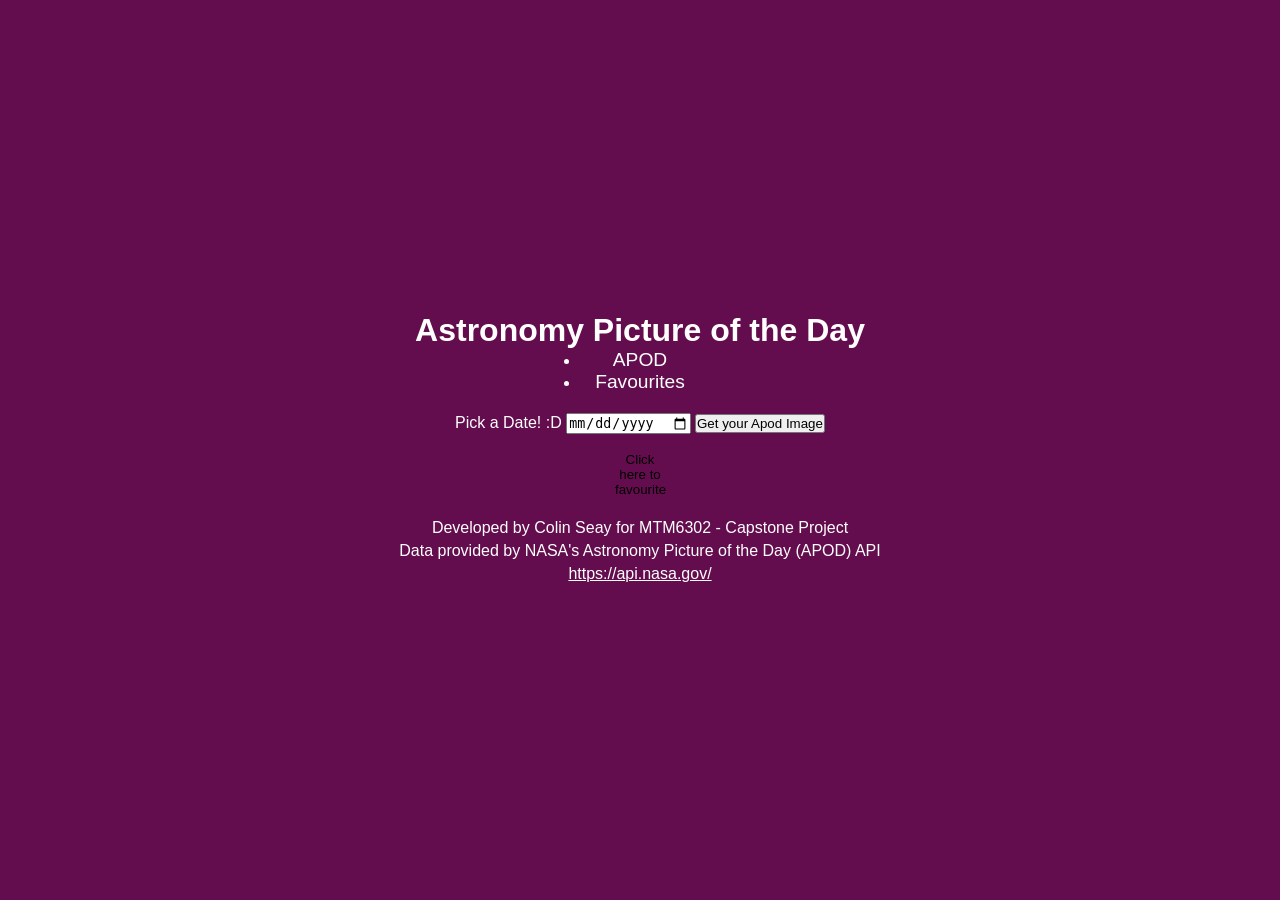
==== index.html @ 855e860e "adding minor html syntax updates for clarity" ====
<!DOCTYPE html>
<html lang="en">
<head>
    <meta charset="UTF-8">
    <meta name="viewport" content="width=device-width, initial-scale=1.0">
    <title>Astronomy Picture of the Day</title>
    <!-- Requirement 1: The prototype should have at least one HTML (index.html) and one CSS (style.css) file. Optionally, one JavaScript (script.js) file may be added to the project.   -->
     <link rel="stylesheet" href="style.css">
</head>
<body>
    <h1>Astronomy Picture of the Day</h1>
   <nav>
        <ul>
            <li><a href="index.html">APOD</a></li>
            <li><a href="favourites.html">Favourites</a></li>
        </ul>
    </nav>

    <!-- this is the date picker -->
    <form id="apod-form">
        <label for="date-picker">Pick a Date! :D</label>
        <input type="date" id="date-picker" name="date" required>
        <button type="submit">Get your Apod Image</button>
    </form>
    <!-- this is the apod image -->
    <div id="apod-container">
        <img id="apod-Image" src="" alt="Astronomy Picture of the Day">
    </div>
    <!-- this is the apod information -->
    <h2 id="apod-title"></h2>
    <p id="apod-explanation"></p>
    <p id="apod-credit"></p>
    <button id = "favourite-button">Click here to favourite</button>
   
    
    <script src="script.js"></script>

    <footer>
        <p>Developed by Colin Seay for MTM6302 - Capstone Project</p>
        <p>Data provided by NASA's Astronomy Picture of the Day (APOD) API</p>
        <p><a href="https://api.nasa.gov/">https://api.nasa.gov/</a></p>
    </footer>
</body>
---- style.css ----
/* css reset */
* {
  margin: 0;
  padding: 0;
  box-sizing: border-box;
}

body {
  font-family: Arial, sans-serif;
  background-color: #640d4e;
  background-image: url(/mtm6302-capstone-seay0006/images/N6946N6939pisabarro1024.jpg);
  color: rgb(255, 254, 254);
  display: flex;
  justify-content: center;
  align-items: center;
  flex-direction: column;
  min-height: 100vh;
  padding: 1rem;
  text-align: center;

    h1{
      color: white;
    }
    

}
nav {
  display: flex;
  justify-content: center;
  gap: 20px;
  margin-bottom: 20px;
}
nav a {
  text-decoration: none;
  font-size: 1.2rem;
  color: white;
  padding: 10px 15px;
  border-radius: 5px;
  transition: background-color 0.3s ease;
}
a:link {
  color: white;
}

/* visited link */
a:visited {
  color: white;
}

/* mouse over link */
a:hover {
  color: rgb(199, 100, 149);
}

/* selected link */
a:active {
  color: white;
}

#apod-container {
  /* this is trying to cap the container width so that the images stop going off screen */
    width: 100%;
    margin: 0 auto;
    display: none;
  }
#apod title {
    font-size: 1.4rem;
    margin-top: 1rem;
    font-weight: bold;
  }
  /* THIS IS THE APOD IMAGE SPOT - DONT LOSE */
  #apod-image {
    display: block;
    /* this is aiming to stop it going off screen */
    max-width: 650px;
    width: 100%;
    height: auto;
    margin: 1rem auto;
    border: 1px solid #ccc;

    
  }
  #favourite-button {
    margin-top: 15px;
    margin-bottom: 15px;
    background-image: url('/mtm6302-capstone-seay0006/images/favourites-icon.png'); /* Replace with your image path */
    background-size: cover; /* Adjust as needed */
    background-repeat: no-repeat;
    background-color: transparent;
    background-position: center;
    width: 50px; /* Adjust width and height to fit the image */
    height: 50px;
    border: none; /* Remove default button border */
    cursor: pointer;
  }

  #apod-Image:hover {
    transform: scale(1.1);
    transition: transform 0.3s ease;
  }


/* Mobile Queries - All content above is pre updated sizing */
@media screen and (max-width: 769px) {
  #apod-container {
    /* this is setting the max width of the mobile */
    max-width: 650px;
    width: 100%;
    margin: 0 auto;
    
  }
  #apod-Image {
    display: block;
    width: 100%;
    max-width: 650px;
    height: auto;
    margin: 1rem auto;
    border: 1px solid #ccc;
  }
  #apod-image:hover {
    transform: scale(1.5);
  }
}
/* Tablet Queries */
@media screen and (min-width: 769px) and (max-width: 1024px) {
  #apod-conatiner {
    /* setting the tablet sized max width */
    max-width: 700px;

  }
  #apod-image{
    /* this should allow a larger image then by default */
    max-width: 700px;
    

  }
  
}
/* Desktop Queries */
@media screen and (min-width: 1025px) {
  #apod-container {
    max-width: 1200px;
  }
  #apod-Image {
    max-width: 1200px;
  }
  #apod-image:hover {
    transform: scale(1.5);
  }
  
}

.footer {
  position: fixed;
  bottom: 0;
  top: auto; /* Ensures it stays at the bottom */
  left: 0; /* Ensures it starts from the left edge */
  width: 100%; /* Makes it span the full width */
  background-color: #333; /* Example styling */
  color: white; /* Example styling */
  text-align: center; /* Example styling */
  padding: 10px 0; /* Example styling */
  z-index: 1000; /* Ensures it stays above other content */
}
footer p {
  margin: 5px 0; /* Space between paragraphs */
}
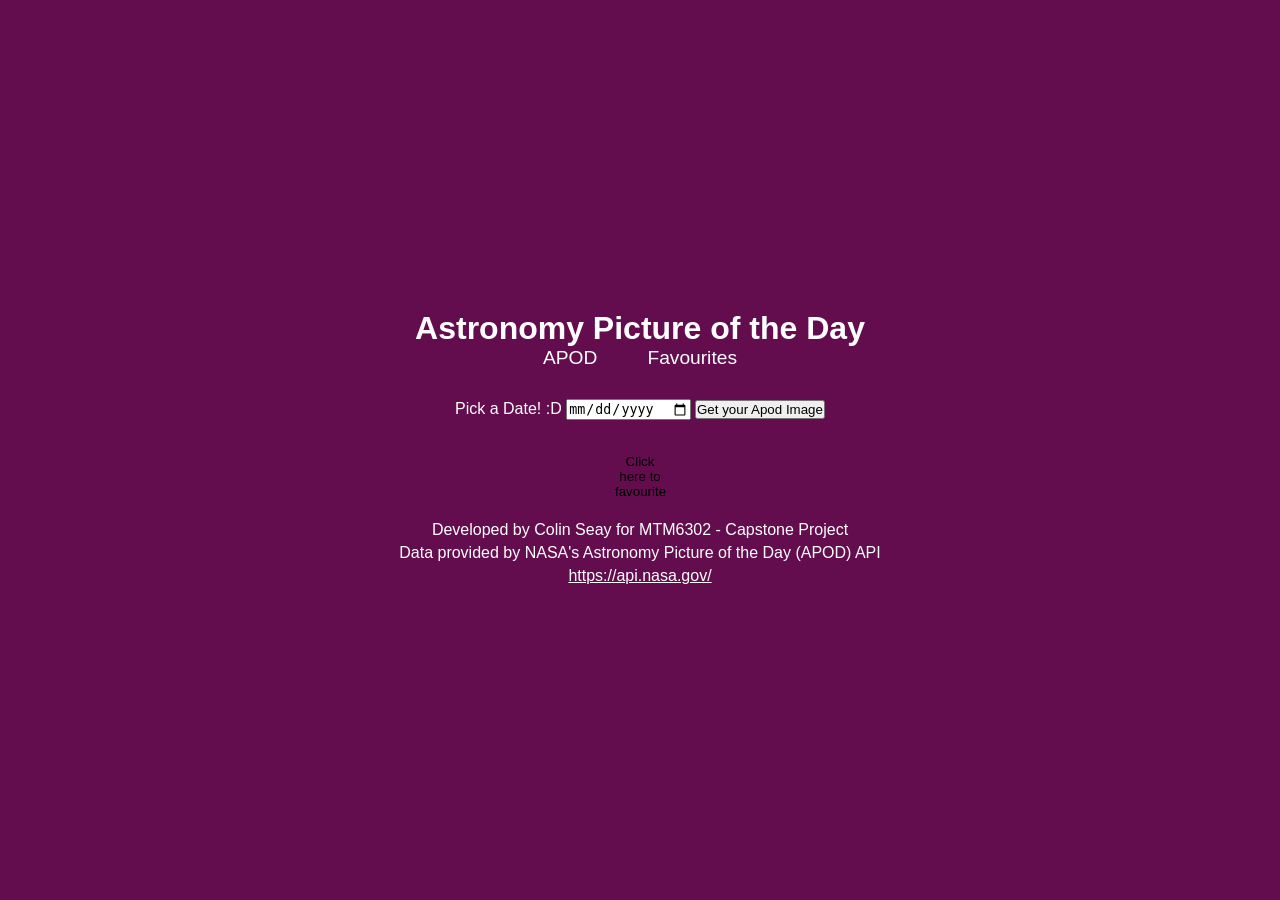
==== commit bd274c1f: "addign linkrel for favourites to index.html and adding new nav links" ====
--- a/index.html
+++ b/index.html
@@ -4,18 +4,18 @@
     <meta charset="UTF-8">
     <meta name="viewport" content="width=device-width, initial-scale=1.0">
     <title>Astronomy Picture of the Day</title>
-    <!-- Requirement 1: The prototype should have at least one HTML (index.html) and one CSS (style.css) file. Optionally, one JavaScript (script.js) file may be added to the project.   -->
      <link rel="stylesheet" href="style.css">
+     <link rel="stylesheet" href="favourites.css">
 </head>
 <body>
     <h1>Astronomy Picture of the Day</h1>
    <nav>
         <ul>
-            <li><a href="index.html">APOD</a></li>
-            <li><a href="favourites.html">Favourites</a></li>
+            <li><a href="#" id="link-apod">APOD</a></li>
+            <li><a href="#" id="link-favourites">Favourites</a></li>
         </ul>
     </nav>
-
+    
     <!-- this is the date picker -->
     <form id="apod-form">
         <label for="date-picker">Pick a Date! :D</label>
--- a/style.css
+++ b/style.css
@@ -63,7 +63,7 @@
     margin: 0 auto;
     display: none;
   }
-#apod title {
+#apod-title {
     font-size: 1.4rem;
     margin-top: 1rem;
     font-weight: bold;
--- a/favourites.css
+++ b/favourites.css
@@ -0,0 +1,111 @@
+body {
+    color: white;
+    background-image: url(/mtm6302-capstone-seay0006/images/N6946N6939pisabarro1024.jpg);
+    background-attachment: fixed;
+    background-position: center;
+    background-size: cover;
+    display: flex;
+    flex-direction: column;
+    align-items: center;
+    min-height: 100vh;
+    margin: 0;
+    padding: 20px;
+}
+a:link {
+  color: white;
+  
+}
+h1 {
+    text-align: center;
+    
+}
+ul {
+  list-style: none; /* Remove default bullets */
+}
+/* visited link */
+a:visited {
+  color: white;
+}
+
+/* mouse over link */
+a:hover {
+  color: rgb(199, 100, 149);
+}
+
+/* selected link */
+a:active {
+  color: white;
+}
+
+#favourites-list {
+    display: grid;
+    grid-template-columns: repeat(auto-fit, minmax(250px, 1fr));
+    gap: 20px;
+    width: 100%;
+    max-width: 1200px;
+    margin: 20px;
+    padding: 20px;
+    text-decoration: none;
+}
+.favourite-item:hover {
+    transform: translateY(-5px);
+    border-color: rgb(199, 100, 149);
+}
+.favourite-item {
+    background-color: rgba(100, 13, 78, 0.6);
+    border: 2px solid rgba(255, 255, 255, 0.2);;
+    padding: 15px;
+    border-radius: 10px;
+    text-align: center;
+    transition: transform 0.3s;
+}
+.favourite-item img {
+  width: 100%;
+  max-width: 500px;
+  height: auto;
+  border-radius: 5px;
+  margin: 10px auto;
+  display: block;
+  border: 1px solid #ccc;
+}
+nav {
+    display: flex;
+    justify-content: center;
+    margin-bottom: 30px;
+}
+.favourite-item h3, .favourite-item p {
+    color: white;
+    margin: 10px 0;
+}
+nav ul {
+    list-style: none;
+    display: flex;
+    gap: 20px;
+    padding: 0;
+    margin: 0;
+}
+
+nav li {
+    display: inline-block;
+}
+
+/* when you hover the remove button */
+.favourite-item button:hover, 
+.remove-btn:hover {
+  background-color: #ca2020;
+  color: black;
+}
+
+#favourites-list p {
+  grid-column: 1 / -1;
+  font-size: 1.2rem;
+  color: white;
+  padding: 40px;
+}
+/* media query for mobile */
+@media screen and (max-width: 769px) {
+  #favourites-list {
+    grid-template-columns: 1fr;
+    padding: 10px;
+  }
+}
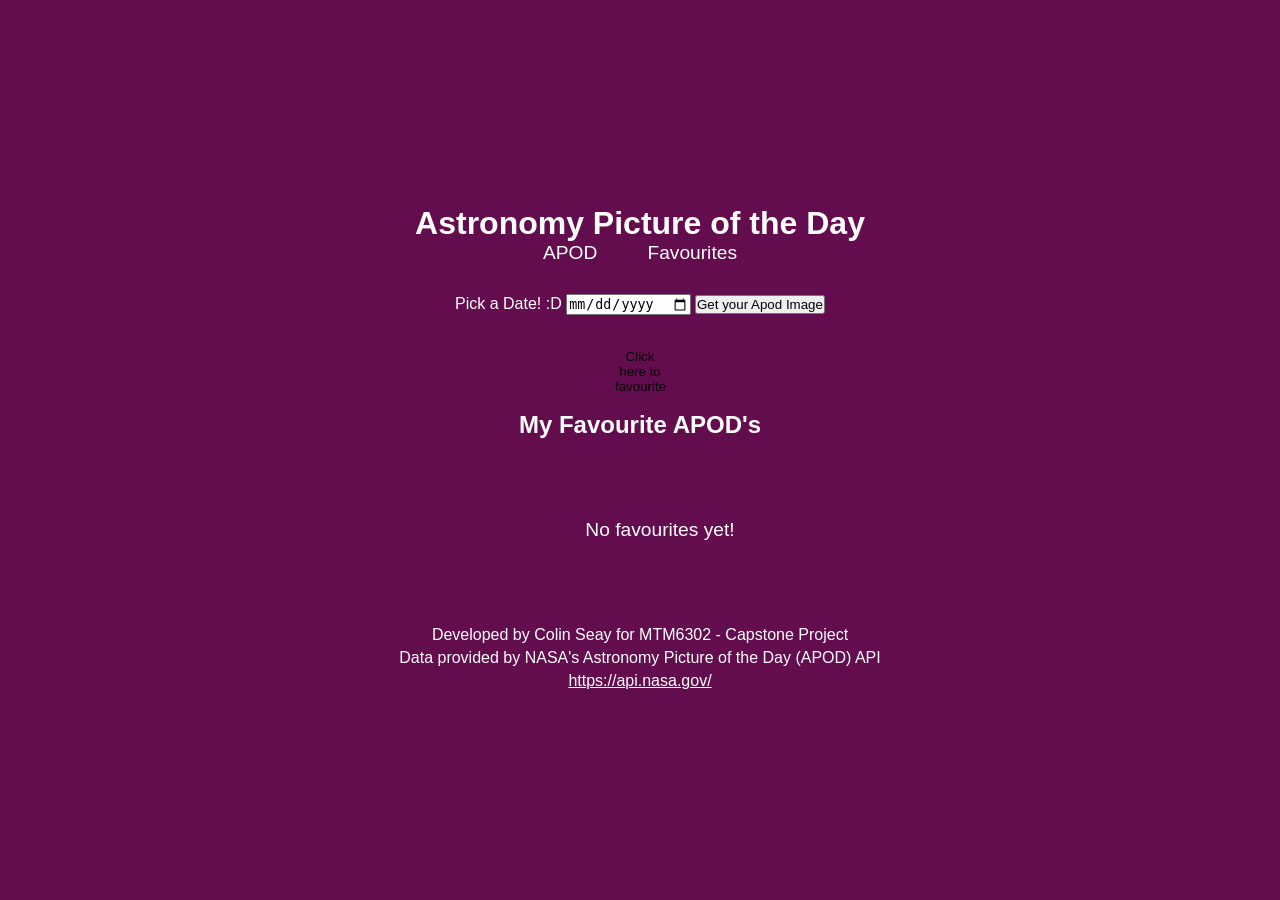
==== commit 91dfd20e: "updating readme, adding sections to index.html" ====
--- a/index.html
+++ b/index.html
@@ -15,15 +15,17 @@
             <li><a href="#" id="link-favourites">Favourites</a></li>
         </ul>
     </nav>
-    
+
+    <!-- APOD SECTION BELOW -->
+     <section id="apod-section">
+        <form id="apod-form">
     <!-- this is the date picker -->
-    <form id="apod-form">
         <label for="date-picker">Pick a Date! :D</label>
         <input type="date" id="date-picker" name="date" required>
         <button type="submit">Get your Apod Image</button>
     </form>
     <!-- this is the apod image -->
-    <div id="apod-container">
+     <div id="apod-container">
         <img id="apod-Image" src="" alt="Astronomy Picture of the Day">
     </div>
     <!-- this is the apod information -->
@@ -31,14 +33,24 @@
     <p id="apod-explanation"></p>
     <p id="apod-credit"></p>
     <button id = "favourite-button">Click here to favourite</button>
-   
-    
-    <script src="script.js"></script>
+     </section>
+
+     <!-- FAVOURITES SECTION BELOW -->
+      <section id="favourites-section">
+        <h1>My Favourite APOD's</h1>
+        <div id="favourites-list">
+            <!-- this is where the favourites will be shown -->
+        </div>
+      </section>
+
+  
 
     <footer>
         <p>Developed by Colin Seay for MTM6302 - Capstone Project</p>
         <p>Data provided by NASA's Astronomy Picture of the Day (APOD) API</p>
         <p><a href="https://api.nasa.gov/">https://api.nasa.gov/</a></p>
     </footer>
+
+      <script src="script.js"></script>
 </body>
 
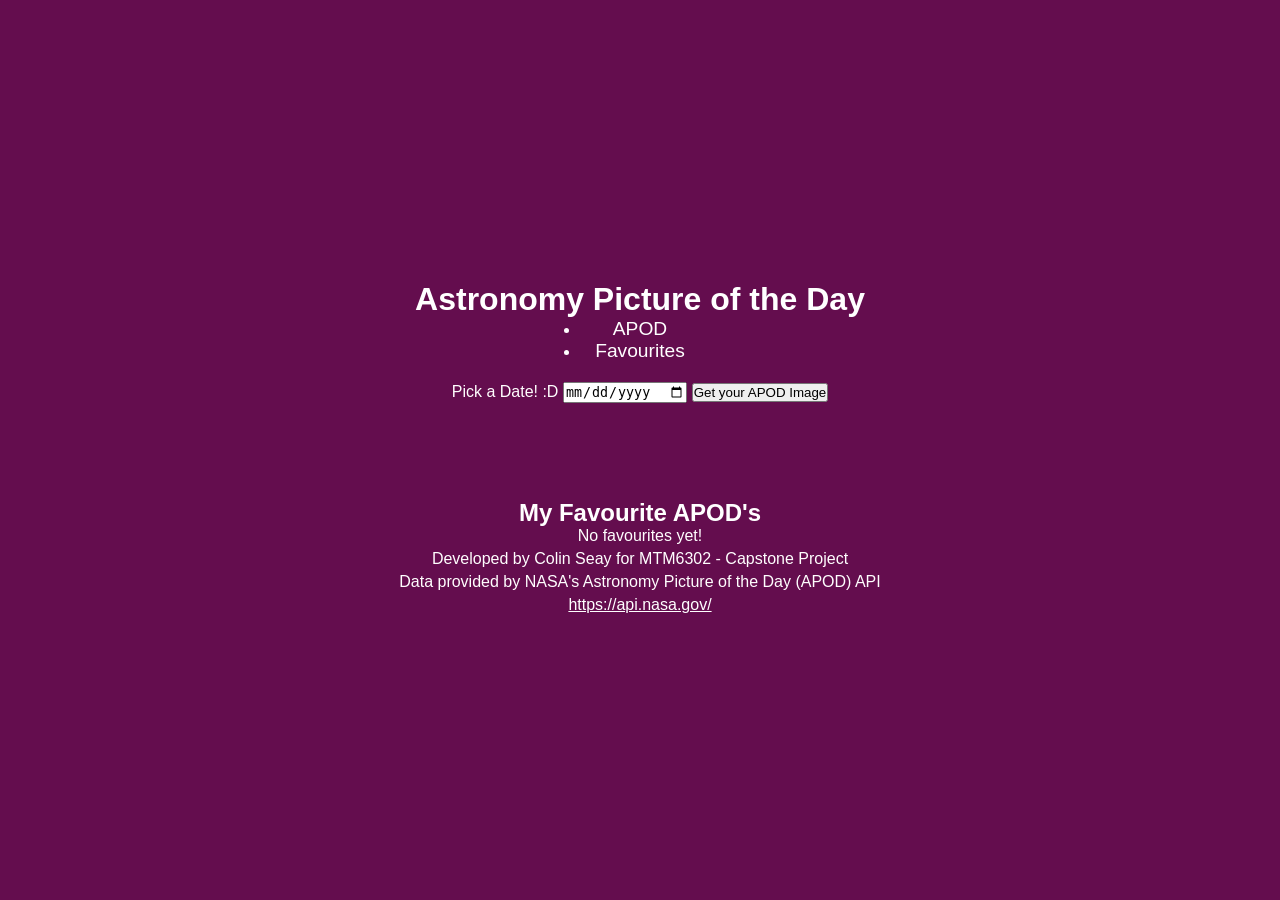
==== commit b9435c2f: "updating part 4 from private vsc file" ====
--- a/index.html
+++ b/index.html
@@ -4,46 +4,43 @@
     <meta charset="UTF-8">
     <meta name="viewport" content="width=device-width, initial-scale=1.0">
     <title>Astronomy Picture of the Day</title>
-     <link rel="stylesheet" href="style.css">
-     <link rel="stylesheet" href="favourites.css">
+    <link rel="stylesheet" href="style.css">
 </head>
 <body>
     <h1>Astronomy Picture of the Day</h1>
-   <nav>
+
+    <nav>
         <ul>
-            <li><a href="#" id="link-apod">APOD</a></li>
+            <li><a href="#" id="link-apod" class="active">APOD</a></li>
             <li><a href="#" id="link-favourites">Favourites</a></li>
         </ul>
     </nav>
 
-    <!-- APOD SECTION BELOW -->
-     <section id="apod-section">
+    <!-- APOD SECTION -->
+    <section id="apod-section">
         <form id="apod-form">
-    <!-- this is the date picker -->
-        <label for="date-picker">Pick a Date! :D</label>
-        <input type="date" id="date-picker" name="date" required>
-        <button type="submit">Get your Apod Image</button>
-    </form>
-    <!-- this is the apod image -->
-     <div id="apod-container">
-        <img id="apod-Image" src="" alt="Astronomy Picture of the Day">
-    </div>
-    <!-- this is the apod information -->
-    <h2 id="apod-title"></h2>
-    <p id="apod-explanation"></p>
-    <p id="apod-credit"></p>
-    <button id = "favourite-button">Click here to favourite</button>
-     </section>
+            <label for="date-picker">Pick a Date! :D</label>
+            <input type="date" id="date-picker" name="date" required>
+            <button type="submit">Get your APOD Image</button>
+        </form>
 
-     <!-- FAVOURITES SECTION BELOW -->
-      <section id="favourites-section">
+        <div id="apod-container">
+            <img id="apod-Image" src="" alt="Astronomy Picture of the Day">
+        </div>
+
+        <h2 id="apod-title"></h2>
+        <p id="apod-explanation"></p>
+        <p id="apod-credit"></p>
+        <button id="favourite-button" title="Add to favourites"></button>
+    </section>
+
+    <!-- FAVOURITES SECTION -->
+    <section id="favourites-section">
         <h1>My Favourite APOD's</h1>
         <div id="favourites-list">
-            <!-- this is where the favourites will be shown -->
+            <!-- Favourites will appear here -->
         </div>
-      </section>
-
-  
+    </section>
 
     <footer>
         <p>Developed by Colin Seay for MTM6302 - Capstone Project</p>
@@ -51,6 +48,6 @@
         <p><a href="https://api.nasa.gov/">https://api.nasa.gov/</a></p>
     </footer>
 
-      <script src="script.js"></script>
+    <script src="script.js"></script>
 </body>
-
+</html>
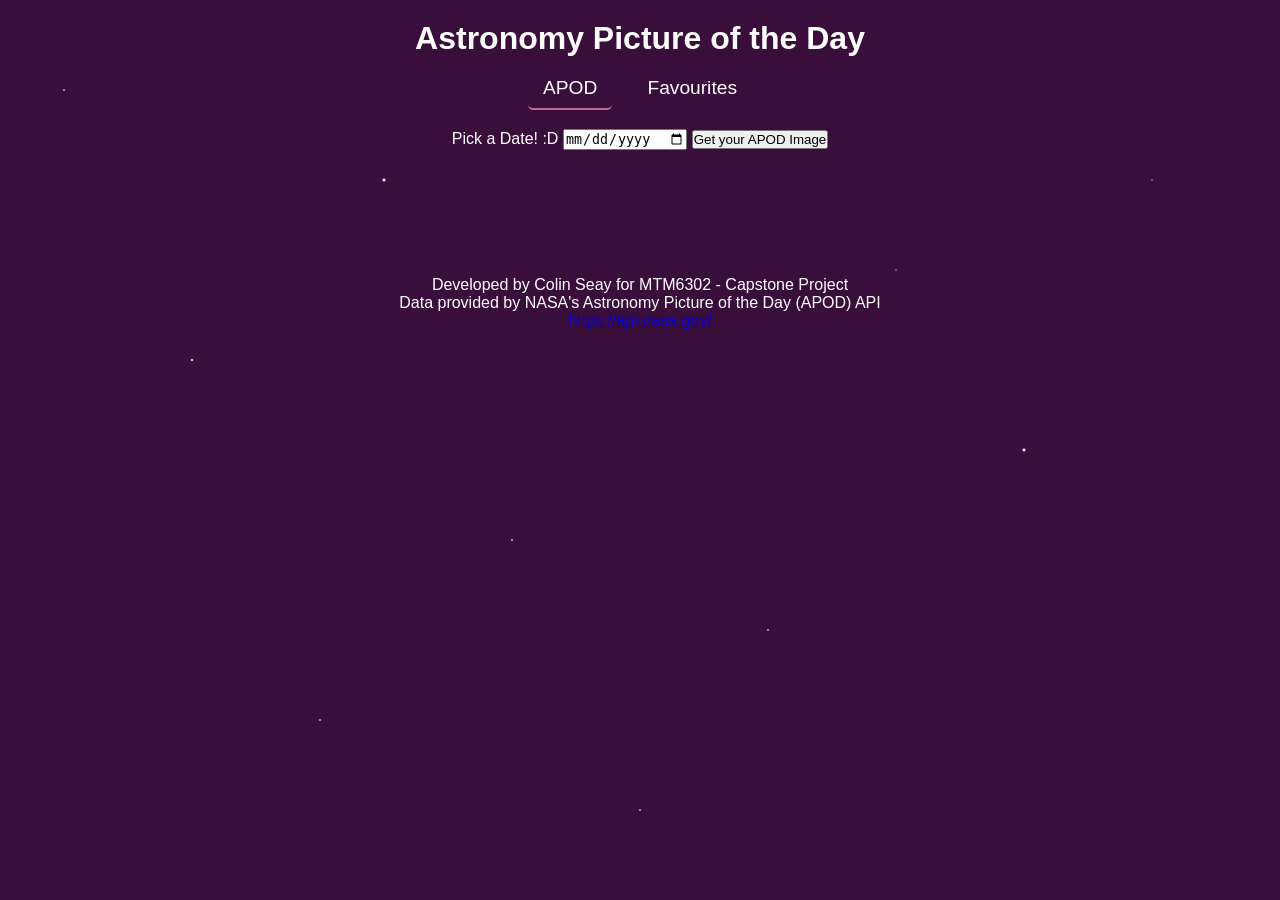
==== commit ed0575c8: "attempting to get the stars to twinkle in the background" ====
--- a/index.html
+++ b/index.html
@@ -5,6 +5,7 @@
     <meta name="viewport" content="width=device-width, initial-scale=1.0">
     <title>Astronomy Picture of the Day</title>
     <link rel="stylesheet" href="style.css">
+    
 </head>
 <body>
     <h1>Astronomy Picture of the Day</h1>
@@ -49,5 +50,6 @@
     </footer>
 
     <script src="script.js"></script>
+    
 </body>
 </html>
--- a/style.css
+++ b/style.css
@@ -1,167 +1,208 @@
-/* css reset */
+/* CSS Reset */
 * {
   margin: 0;
   padding: 0;
   box-sizing: border-box;
 }
 
+/* Body */
 body {
   font-family: Arial, sans-serif;
-  background-color: #640d4e;
-  background-image: url(/mtm6302-capstone-seay0006/images/N6946N6939pisabarro1024.jpg);
-  color: rgb(255, 254, 254);
+  color: #fff;
   display: flex;
-  justify-content: center;
+  flex-direction: column;
   align-items: center;
-  flex-direction: column;
   min-height: 100vh;
-  padding: 1rem;
+  padding: 20px;
   text-align: center;
 
-    h1{
-      color: white;
-    }
-    
-
-}
-nav {
+  /* starry background */
+  background-color: #3a0e3b;
+  background-image:
+    radial-gradient(1px 1px at 5% 10%, #fff, transparent),
+    radial-gradient(1.5px 1.5px at 15% 40%, #fff, transparent),
+    radial-gradient(2px 2px at 30% 20%, #fff, transparent),
+    radial-gradient(1px 1px at 60% 70%, #fff, transparent),
+    radial-gradient(2px 2px at 80% 50%, #fff, transparent),
+    radial-gradient(1px 1px at 50% 90%, #fff, transparent),
+    radial-gradient(1px 1px at 25% 80%, #fff, transparent);
+  background-size: cover;
+  background-repeat: repeat;
+}
+@keyframes twinkle {
+  0%, 100% { opacity: 0.8; }
+  50% { opacity: 0.2; }
+}
+
+body::before {
+  content: "";
+  position: fixed;
+  top: 0; left: 0;
+  width: 100%; height: 100%;
+  background-image:
+    radial-gradient(1px 1px at 5% 10%, #fff, transparent),
+    radial-gradient(1.5px 1.5px at 15% 40%, #fff, transparent),
+    radial-gradient(2px 2px at 30% 20%, #fff, transparent),
+    radial-gradient(1px 1px at 60% 70%, #fff, transparent),
+    radial-gradient(2px 2px at 80% 50%, #fff, transparent),
+    radial-gradient(1px 1px at 50% 90%, #fff, transparent),
+    radial-gradient(1px 1px at 25% 80%, #fff, transparent),
+    radial-gradient(1px 1px at 70% 30%, #fff, transparent),
+    radial-gradient(1.5px 1.5px at 40% 60%, #fff, transparent),
+    radial-gradient(1px 1px at 90% 20%, #fff, transparent);
+  z-index: -1;
+  animation: twinkle 4s infinite ease-in-out;
+}
+
+
+/* Headings */
+h1, h2, h3, p {
+  color: #fff;
+}
+
+h1 {
+  margin-bottom: 20px;
+}
+
+/* Navigation */
+nav ul {
+  list-style: none;
   display: flex;
-  justify-content: center;
   gap: 20px;
-  margin-bottom: 20px;
-}
+  padding: 0;
+  margin-bottom: 30px;
+}
+
+nav li {
+  display: inline-block;
+}
+
 nav a {
   text-decoration: none;
   font-size: 1.2rem;
-  color: white;
+  color: #fff;
   padding: 10px 15px;
   border-radius: 5px;
-  transition: background-color 0.3s ease;
-}
-a:link {
-  color: white;
-}
-
-/* visited link */
-a:visited {
-  color: white;
-}
-
-/* mouse over link */
-a:hover {
+  transition: background-color 0.3s ease, color 0.3s ease;
+}
+
+nav a:hover {
   color: rgb(199, 100, 149);
 }
 
-/* selected link */
-a:active {
-  color: white;
-}
-
+nav a.active {
+  border-bottom: 2px solid rgb(199, 100, 149);
+}
+
+/* APOD container */
 #apod-container {
-  /* this is trying to cap the container width so that the images stop going off screen */
-    width: 100%;
-    margin: 0 auto;
-    display: none;
+  width: 100%;
+  max-width: 1200px;
+  margin: 0 auto;
+  display: none;
+}
+
+#apod-Image {
+  display: block;
+  width: 100%;
+  max-width: 650px;
+  height: auto;
+  margin: 1rem auto;
+  border: 1px solid #ccc;
+  transition: transform 0.3s ease;
+}
+
+#apod-Image:hover {
+  transform: scale(1.1);
+}
+
+/* APOD Title */
+#apod-title {
+  font-size: 1.4rem;
+  margin-top: 1rem;
+  font-weight: bold;
+}
+
+/* Favourite button */
+#favourite-button {
+  margin: 15px 0;
+  background-image: url('/mtm6302-capstone-seay0006/images/favourites-icon.png');
+  background-size: cover;
+  background-repeat: no-repeat;
+  background-color: transparent;
+  background-position: center;
+  width: 50px;
+  height: 50px;
+  border: none;
+  cursor: pointer;
+}
+
+/* Favourites section */
+#favourites-list {
+  display: grid;
+  grid-template-columns: repeat(auto-fit, minmax(250px, 1fr));
+  gap: 20px;
+  width: 100%;
+  max-width: 1200px;
+  margin: 20px 0;
+  padding: 20px;
+}
+
+.favourite-item {
+  background-color: rgba(100, 13, 78, 0.6);
+  border: 2px solid rgba(255, 255, 255, 0.2);
+  padding: 15px;
+  border-radius: 10px;
+  text-align: center;
+  transition: transform 0.3s, border-color 0.3s;
+}
+
+.favourite-item:hover {
+  transform: translateY(-5px);
+  border-color: rgb(199, 100, 149);
+}
+
+.favourite-item img {
+  width: 100%;
+  max-width: 500px;
+  height: auto;
+  border-radius: 5px;
+  margin: 10px auto;
+  display: block;
+  border: 1px solid #ccc;
+}
+
+.favourite-item h3, .favourite-item p {
+  margin: 10px 0;
+}
+
+/* Remove button hover */
+.remove-btn:hover {
+  background-color: #ca2020;
+  color: black;
+  cursor: pointer;
+}
+
+/* Footer */
+footer {
+  text-align: center;
+  padding: 10px 0;
+  margin-top: 20px;
+}
+
+/* Responsive / media queries */
+@media screen and (max-width: 769px) {
+  #apod-Image {
+    max-width: 100%;
   }
-#apod-title {
-    font-size: 1.4rem;
-    margin-top: 1rem;
-    font-weight: bold;
+  #favourites-list {
+    grid-template-columns: 1fr;
+    padding: 10px;
   }
-  /* THIS IS THE APOD IMAGE SPOT - DONT LOSE */
-  #apod-image {
-    display: block;
-    /* this is aiming to stop it going off screen */
-    max-width: 650px;
-    width: 100%;
-    height: auto;
-    margin: 1rem auto;
-    border: 1px solid #ccc;
-
-    
+}
+
+@media screen and (min-width: 770px) and (max-width: 1024px) {
+  #apod-Image {
+    max-width: 700px;
   }
-  #favourite-button {
-    margin-top: 15px;
-    margin-bottom: 15px;
-    background-image: url('/mtm6302-capstone-seay0006/images/favourites-icon.png'); /* Replace with your image path */
-    background-size: cover; /* Adjust as needed */
-    background-repeat: no-repeat;
-    background-color: transparent;
-    background-position: center;
-    width: 50px; /* Adjust width and height to fit the image */
-    height: 50px;
-    border: none; /* Remove default button border */
-    cursor: pointer;
-  }
-
-  #apod-Image:hover {
-    transform: scale(1.1);
-    transition: transform 0.3s ease;
-  }
-
-
-/* Mobile Queries - All content above is pre updated sizing */
-@media screen and (max-width: 769px) {
-  #apod-container {
-    /* this is setting the max width of the mobile */
-    max-width: 650px;
-    width: 100%;
-    margin: 0 auto;
-    
-  }
-  #apod-Image {
-    display: block;
-    width: 100%;
-    max-width: 650px;
-    height: auto;
-    margin: 1rem auto;
-    border: 1px solid #ccc;
-  }
-  #apod-image:hover {
-    transform: scale(1.5);
-  }
-}
-/* Tablet Queries */
-@media screen and (min-width: 769px) and (max-width: 1024px) {
-  #apod-conatiner {
-    /* setting the tablet sized max width */
-    max-width: 700px;
-
-  }
-  #apod-image{
-    /* this should allow a larger image then by default */
-    max-width: 700px;
-    
-
-  }
-  
-}
-/* Desktop Queries */
-@media screen and (min-width: 1025px) {
-  #apod-container {
-    max-width: 1200px;
-  }
-  #apod-Image {
-    max-width: 1200px;
-  }
-  #apod-image:hover {
-    transform: scale(1.5);
-  }
-  
-}
-
-.footer {
-  position: fixed;
-  bottom: 0;
-  top: auto; /* Ensures it stays at the bottom */
-  left: 0; /* Ensures it starts from the left edge */
-  width: 100%; /* Makes it span the full width */
-  background-color: #333; /* Example styling */
-  color: white; /* Example styling */
-  text-align: center; /* Example styling */
-  padding: 10px 0; /* Example styling */
-  z-index: 1000; /* Ensures it stays above other content */
-}
-footer p {
-  margin: 5px 0; /* Space between paragraphs */
-}+}
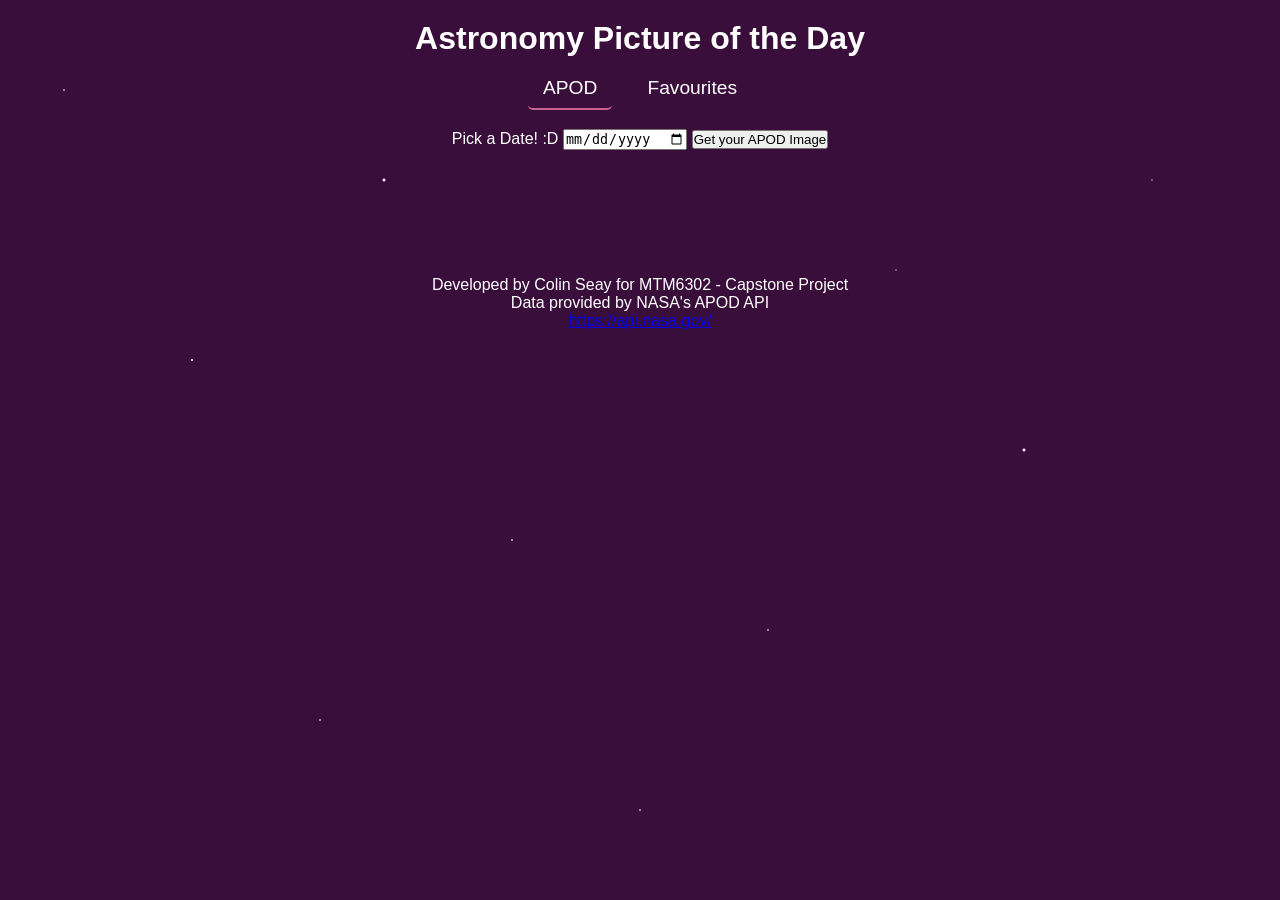
==== commit 16f0a56a: "updataing html since validator" ====
--- a/index.html
+++ b/index.html
@@ -1,55 +1,51 @@
 <!DOCTYPE html>
 <html lang="en">
 <head>
-    <meta charset="UTF-8">
-    <meta name="viewport" content="width=device-width, initial-scale=1.0">
-    <title>Astronomy Picture of the Day</title>
-    <link rel="stylesheet" href="style.css">
-    
+  <meta charset="UTF-8">
+  <meta name="viewport" content="width=device-width, initial-scale=1.0">
+  <title>Astronomy Picture of the Day</title>
+  <link rel="stylesheet" href="style.css">
 </head>
 <body>
-    <h1>Astronomy Picture of the Day</h1>
+  <h1>Astronomy Picture of the Day</h1>
 
-    <nav>
-        <ul>
-            <li><a href="#" id="link-apod" class="active">APOD</a></li>
-            <li><a href="#" id="link-favourites">Favourites</a></li>
-        </ul>
-    </nav>
+  <nav>
+    <ul>
+      <li><a href="#" id="link-apod" class="active">APOD</a></li>
+      <li><a href="#" id="link-favourites">Favourites</a></li>
+    </ul>
+  </nav>
 
-    <!-- APOD SECTION -->
-    <section id="apod-section">
-        <form id="apod-form">
-            <label for="date-picker">Pick a Date! :D</label>
-            <input type="date" id="date-picker" name="date" required>
-            <button type="submit">Get your APOD Image</button>
-        </form>
+  <!-- APOD SECTION -->
+  <section id="apod-section">
+    <form id="apod-form">
+      <label for="date-picker">Pick a Date! :D</label>
+      <input type="date" id="date-picker" name="date" required>
+      <button type="submit">Get your APOD Image</button>
+    </form>
 
-        <div id="apod-container">
-            <img id="apod-Image" src="" alt="Astronomy Picture of the Day">
-        </div>
+    <div id="apod-container">
+      <img id="apod-Image" src="" alt="Astronomy Picture of the Day">
+    </div>
 
-        <h2 id="apod-title"></h2>
-        <p id="apod-explanation"></p>
-        <p id="apod-credit"></p>
-        <button id="favourite-button" title="Add to favourites"></button>
-    </section>
+    <h2 id="apod-title"></h2>
+    <p id="apod-explanation"></p>
+    <p id="apod-credit"></p>
+    <button id="favourite-button" title="Add to favourites"></button>
+  </section>
 
-    <!-- FAVOURITES SECTION -->
-    <section id="favourites-section">
-        <h1>My Favourite APOD's</h1>
-        <div id="favourites-list">
-            <!-- Favourites will appear here -->
-        </div>
-    </section>
+  <!-- FAVOURITES SECTION -->
+  <section id="favourites-section">
+    <h1>My Favourite APODs</h1>
+    <div id="favourites-list"></div>
+  </section>
 
-    <footer>
-        <p>Developed by Colin Seay for MTM6302 - Capstone Project</p>
-        <p>Data provided by NASA's Astronomy Picture of the Day (APOD) API</p>
-        <p><a href="https://api.nasa.gov/">https://api.nasa.gov/</a></p>
-    </footer>
+  <footer>
+    <p>Developed by Colin Seay for MTM6302 - Capstone Project</p>
+    <p>Data provided by NASA's APOD API</p>
+    <p><a href="https://api.nasa.gov/">https://api.nasa.gov/</a></p>
+  </footer>
 
-    <script src="script.js"></script>
-    
+  <script src="script.js"></script>
 </body>
 </html>
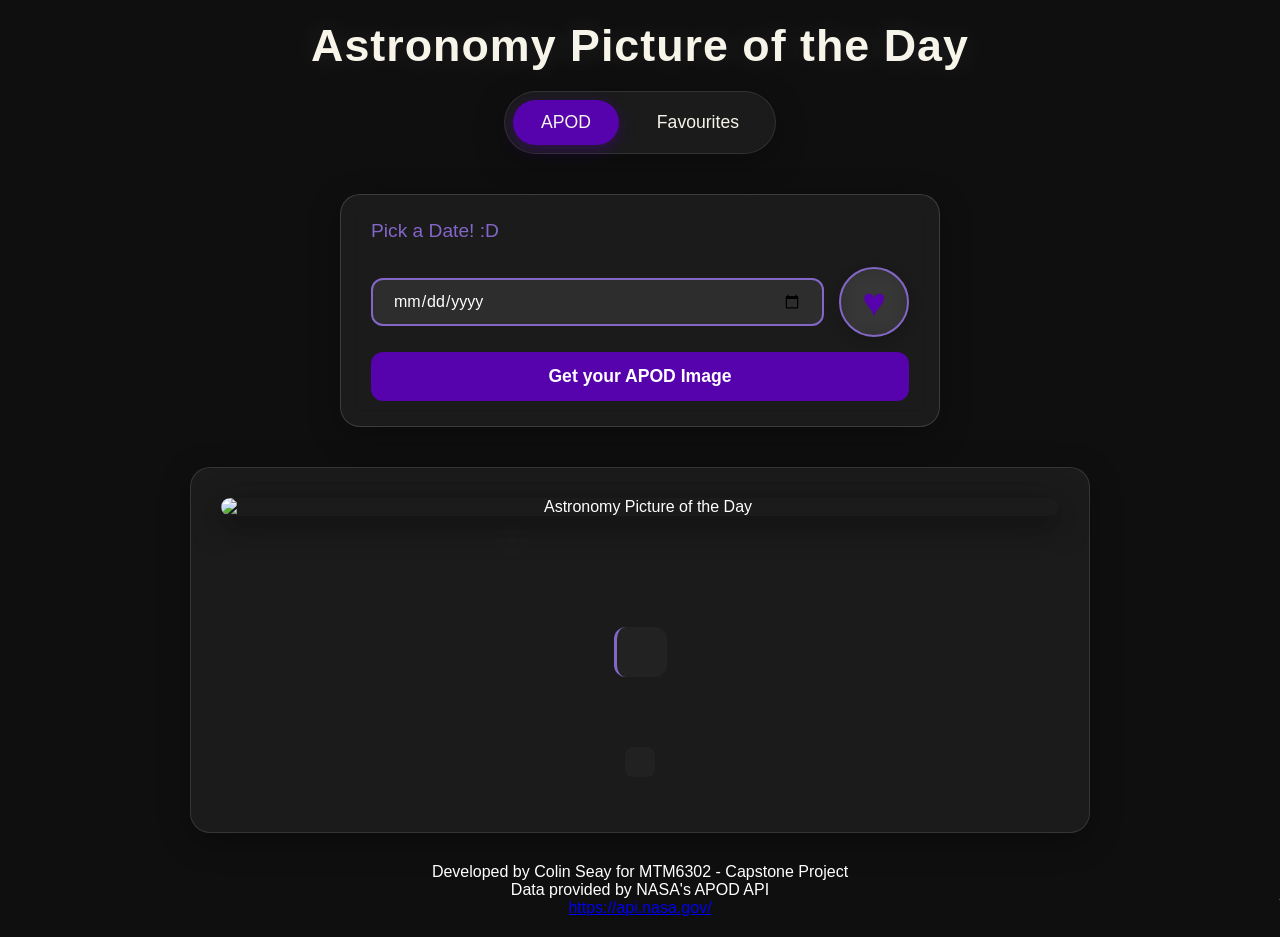
==== commit b433b161: "making a ton of edits for restyling, and moving the favourites button (this was during the wifi outa" ====
--- a/index.html
+++ b/index.html
@@ -21,17 +21,16 @@
     <form id="apod-form">
       <label for="date-picker">Pick a Date! :D</label>
       <input type="date" id="date-picker" name="date" required>
+      <button id="favourite-button" title="Add to favourites"></button>
       <button type="submit">Get your APOD Image</button>
     </form>
 
-    <div id="apod-container">
+    <div id="apod-container" class="apod-content">
       <img id="apod-Image" src="" alt="Astronomy Picture of the Day">
+      <h2 id="apod-title"></h2>
+      <p id="apod-explanation"></p>
+      <p id="apod-credit"></p>
     </div>
-
-    <h2 id="apod-title"></h2>
-    <p id="apod-explanation"></p>
-    <p id="apod-credit"></p>
-    <button id="favourite-button" title="Add to favourites"></button>
   </section>
 
   <!-- FAVOURITES SECTION -->
--- a/style.css
+++ b/style.css
@@ -1,13 +1,12 @@
-/* CSS Reset */
+/* Reset & global */
 * {
   margin: 0;
   padding: 0;
   box-sizing: border-box;
 }
 
-/* Body */
 body {
-  font-family: Arial, sans-serif;
+  font-family: 'Segoe UI', Tahoma, Geneva, Verdana, sans-serif;
   color: #fff;
   display: flex;
   flex-direction: column;
@@ -15,62 +14,85 @@
   min-height: 100vh;
   padding: 20px;
   text-align: center;
-
-  /* starry background */
-  background-color: #3a0e3b;
-  background-image:
-    radial-gradient(1px 1px at 5% 10%, #fff, transparent),
-    radial-gradient(1.5px 1.5px at 15% 40%, #fff, transparent),
-    radial-gradient(2px 2px at 30% 20%, #fff, transparent),
-    radial-gradient(1px 1px at 60% 70%, #fff, transparent),
-    radial-gradient(2px 2px at 80% 50%, #fff, transparent),
-    radial-gradient(1px 1px at 50% 90%, #fff, transparent),
-    radial-gradient(1px 1px at 25% 80%, #fff, transparent);
-  background-size: cover;
-  background-repeat: repeat;
-}
-@keyframes twinkle {
-  0%, 100% { opacity: 0.8; }
-  50% { opacity: 0.2; }
-}
-
-body::before {
+  background: #0F0F0F;
+  position: relative;
+  overflow-x: hidden;
+}
+
+/* Twinkling star background */
+body::before, body::after {
   content: "";
   position: fixed;
-  top: 0; left: 0;
-  width: 100%; height: 100%;
+  top: 0;
+  left: 0;
+  width: 100%;
+  height: 100%;
+  pointer-events: none;
+  z-index: 0;
+}
+
+body::before {
   background-image:
-    radial-gradient(1px 1px at 5% 10%, #fff, transparent),
-    radial-gradient(1.5px 1.5px at 15% 40%, #fff, transparent),
-    radial-gradient(2px 2px at 30% 20%, #fff, transparent),
-    radial-gradient(1px 1px at 60% 70%, #fff, transparent),
-    radial-gradient(2px 2px at 80% 50%, #fff, transparent),
-    radial-gradient(1px 1px at 50% 90%, #fff, transparent),
-    radial-gradient(1px 1px at 25% 80%, #fff, transparent),
-    radial-gradient(1px 1px at 70% 30%, #fff, transparent),
-    radial-gradient(1.5px 1.5px at 40% 60%, #fff, transparent),
-    radial-gradient(1px 1px at 90% 20%, #fff, transparent);
-  z-index: -1;
-  animation: twinkle 4s infinite ease-in-out;
-}
-
-
-/* Headings */
-h1, h2, h3, p {
-  color: #fff;
-}
-
+    radial-gradient(2px 2px at 20% 30%, white, transparent),
+    radial-gradient(2px 2px at 60% 70%, white, transparent),
+    radial-gradient(1px 1px at 50% 50%, white, transparent),
+    radial-gradient(1px 1px at 80% 10%, white, transparent),
+    radial-gradient(2px 2px at 90% 60%, white, transparent),
+    radial-gradient(1px 1px at 33% 80%, white, transparent),
+    radial-gradient(1px 1px at 15% 15%, white, transparent);
+  background-size: 200% 200%;
+  animation: twinkle 6s infinite ease-in-out;
+}
+
+body::after {
+  background-image:
+    radial-gradient(1px 1px at 10% 20%, rgba(86, 3, 173, 0.4), transparent),
+    radial-gradient(1px 1px at 40% 40%, rgba(131, 103, 199, 0.4), transparent),
+    radial-gradient(2px 2px at 70% 80%, rgba(222, 217, 226, 0.4), transparent),
+    radial-gradient(1px 1px at 85% 35%, rgba(247, 244, 234, 0.4), transparent);
+  background-size: 250% 250%;
+  animation: twinkle 8s infinite ease-in-out reverse;
+}
+
+@keyframes twinkle {
+  0%, 100% { opacity: 1; transform: scale(1); }
+  50% { opacity: 0.3; transform: scale(1.1); }
+}
+
+/* Z-index reset for main elements */
+h1, nav, section, footer, form, button, img, p, h2, h3 {
+  position: relative;
+  z-index: 1;
+}
+
+/* Header */
 h1 {
+  font-size: 2.8rem;
   margin-bottom: 20px;
+  color: #F7F4EA;
+  font-weight: 700;
+  letter-spacing: 1px;
+  text-shadow: 0 0 30px rgba(255,255,255,0.12);
 }
 
 /* Navigation */
+nav {
+  background: rgba(255, 255, 255, 0.05);
+  backdrop-filter: blur(10px);
+  border: 1px solid rgba(255, 255, 255, 0.1);
+  border-radius: 50px;
+  padding: 8px;
+  margin-bottom: 40px;
+  box-shadow: 0 8px 32px rgba(0, 0, 0, 0.3);
+}
+
 nav ul {
   list-style: none;
   display: flex;
-  gap: 20px;
+  gap: 10px;
   padding: 0;
-  margin-bottom: 30px;
+  margin: 0;
+  justify-content: center;
 }
 
 nav li {
@@ -79,130 +101,215 @@
 
 nav a {
   text-decoration: none;
+  font-size: 1.1rem;
+  color: #F7F4EA;
+  padding: 12px 28px;
+  border-radius: 50px;
+  transition: all 0.3s ease;
+  display: inline-block;
+  font-weight: 500;
+}
+
+nav a:hover {
+  background: #8367C7;
+  transform: translateY(-2px);
+}
+
+nav a.active {
+  background: #5603AD;
+  box-shadow: 0 4px 15px rgba(86, 3, 173, 0.4);
+}
+
+/* APOD Form */
+#apod-form {
+  display: flex;
+  flex-wrap: wrap;
+  align-items: center;
+  justify-content: center;
+  gap: 15px;
+  background: rgba(255, 255, 255, 0.05);
+  backdrop-filter: blur(10px);
+  border: 1px solid rgba(255, 255, 255, 0.15);
+  border-radius: 20px;
+  padding: 25px 30px;
+  max-width: 600px;
+  margin: 0 auto 40px;
+  box-shadow: 0 8px 32px rgba(0,0,0,0.3);
+}
+
+#apod-form label {
+  flex-basis: 100%;
   font-size: 1.2rem;
+  margin-bottom: 10px;
+  font-weight: 500;
+  text-align: left;
+  color: #8367C7;
+}
+
+#date-picker {
+  flex: 1 1 auto;
+  min-width: 180px;
+  padding: 12px 20px;
+  font-size: 1rem;
+  border: 2px solid #8367C7;
+  border-radius: 12px;
+  background: rgba(255,255,255,0.08);
   color: #fff;
-  padding: 10px 15px;
-  border-radius: 5px;
-  transition: background-color 0.3s ease, color 0.3s ease;
-}
-
-nav a:hover {
-  color: rgb(199, 100, 149);
-}
-
-nav a.active {
-  border-bottom: 2px solid rgb(199, 100, 149);
-}
-
-/* APOD container */
+  transition: all 0.3s ease;
+  font-family: inherit;
+}
+
+#date-picker:focus {
+  outline: none;
+  border-color: #5603AD;
+  background: rgba(255,255,255,0.12);
+}
+
+#favourite-button {
+  flex: 0 0 auto;
+  width: 70px;
+  height: 70px;
+  background: rgba(255,255,255,0.08);
+  backdrop-filter: blur(10px);
+  border: 2px solid #8367C7;
+  border-radius: 50%;
+  cursor: pointer;
+  transition: all 0.3s ease;
+  box-shadow: 0 4px 15px rgba(0,0,0,0.2);
+  position: relative;
+}
+
+#favourite-button::before {
+  content: "♥";
+  font-size: 2.5rem;
+  color: #DED9E2;
+  position: absolute;
+  top: 50%;
+  left: 50%;
+  transform: translate(-50%, -50%);
+  transition: 0.3s;
+}
+
+#favourite-button:hover {
+  transform: scale(1.15);
+  border-color: #5603AD;
+}
+
+#favourite-button.active::before {
+  color: #5603AD;
+}
+
+#apod-form button[type="submit"] {
+  width: 100%;
+  padding: 14px 28px;
+  font-size: 1.1rem;
+  font-weight: 600;
+  color: #fff;
+  background: #5603AD;
+  border: none;
+  border-radius: 12px;
+  cursor: pointer;
+  transition: all 0.3s ease;
+}
+
+#apod-form button[type="submit"]:hover {
+  transform: translateY(-2px) scale(1.02);
+  background: #8367C7;
+}
+
+/* APOD Section */
+#apod-section {
+  width: 100%;
+  max-width: 1000px;
+  margin: 0 auto;
+}
+
 #apod-container {
+  display: flex;
+  flex-direction: column;
+  align-items: center;
+  gap: 25px;
+  width: 100%;
+  max-width: 900px;
+  margin: 30px auto;
+  background: rgba(255,255,255,0.05);
+  backdrop-filter: blur(10px);
+  border: 1px solid rgba(255,255,255,0.12);
+  border-radius: 20px;
+  padding: 30px;
+  box-shadow: 0 8px 32px rgba(0,0,0,0.3);
+}
+
+#apod-Image {
+  width: 100%;
+  max-height: 600px;
+  object-fit: cover;
+  border-radius: 15px;
+  box-shadow: 0 8px 30px rgba(0,0,0,0.5);
+  transition: transform 0.3s ease;
+}
+
+#apod-Image:hover {
+  transform: scale(1.02);
+}
+
+.apod-content {
+  padding-top: 20px;
+  width: 100%;
+}
+
+#apod-title {
+  font-size: 2rem;
+  margin-bottom: 20px;
+  font-weight: 600;
+  color: #8367C7;
+  padding-bottom: 15px;
+  border-bottom: 1px solid rgba(255,255,255,0.08);
+  text-align: center;
+}
+
+#apod-explanation {
+  font-size: 1.05rem;
+  line-height: 1.9;
+  margin: 25px 0;
+  color: #DED9E2;
+  text-align: left;
+  padding: 25px;
+  background: rgba(255, 255, 255, 0.03);
+  border-radius: 12px;
+  border-left: 3px solid #8367C7;
+}
+
+#apod-credit {
+  font-size: 0.95rem;
+  color: #b0b0b0;
+  font-style: italic;
+  margin: 20px 0 25px;
+  padding: 15px;
+  background: rgba(255, 255, 255, 0.03);
+  border-radius: 8px;
+  text-align: center;
+}
+
+/* Favourites Section */
+#favourites-section {
   width: 100%;
   max-width: 1200px;
-  margin: 0 auto;
   display: none;
 }
 
-#apod-Image {
-  display: block;
-  width: 100%;
-  max-width: 650px;
-  height: auto;
-  margin: 1rem auto;
-  border: 1px solid #ccc;
-  transition: transform 0.3s ease;
-}
-
-#apod-Image:hover {
-  transform: scale(1.1);
-}
-
-/* APOD Title */
-#apod-title {
-  font-size: 1.4rem;
-  margin-top: 1rem;
-  font-weight: bold;
-}
-
-/* Favourite button */
-#favourite-button {
-  margin: 15px 0;
-  background-image: url('/mtm6302-capstone-seay0006/images/favourites-icon.png');
-  background-size: cover;
-  background-repeat: no-repeat;
-  background-color: transparent;
-  background-position: center;
-  width: 50px;
-  height: 50px;
-  border: none;
-  cursor: pointer;
-}
-
-/* Favourites section */
 #favourites-list {
   display: grid;
-  grid-template-columns: repeat(auto-fit, minmax(250px, 1fr));
-  gap: 20px;
-  width: 100%;
-  max-width: 1200px;
-  margin: 20px 0;
+  grid-template-columns: repeat(auto-fit, minmax(280px, 1fr));
+  gap: 25px;
   padding: 20px;
 }
 
 .favourite-item {
-  background-color: rgba(100, 13, 78, 0.6);
-  border: 2px solid rgba(255, 255, 255, 0.2);
-  padding: 15px;
-  border-radius: 10px;
-  text-align: center;
-  transition: transform 0.3s, border-color 0.3s;
-}
-
-.favourite-item:hover {
-  transform: translateY(-5px);
-  border-color: rgb(199, 100, 149);
-}
-
-.favourite-item img {
-  width: 100%;
-  max-width: 500px;
-  height: auto;
-  border-radius: 5px;
-  margin: 10px auto;
-  display: block;
-  border: 1px solid #ccc;
-}
-
-.favourite-item h3, .favourite-item p {
-  margin: 10px 0;
-}
-
-/* Remove button hover */
-.remove-btn:hover {
-  background-color: #ca2020;
-  color: black;
-  cursor: pointer;
-}
-
-/* Footer */
-footer {
-  text-align: center;
-  padding: 10px 0;
-  margin-top: 20px;
-}
-
-/* Responsive / media queries */
-@media screen and (max-width: 769px) {
-  #apod-Image {
-    max-width: 100%;
-  }
-  #favourites-list {
-    grid-template-columns: 1fr;
-    padding: 10px;
-  }
-}
-
-@media screen and (min-width: 770px) and (max-width: 1024px) {
-  #apod-Image {
-    max-width: 700px;
-  }
-}
+  background: rgba(255,255,255,0.07);
+  backdrop-filter: blur(10px);
+  border: 1px solid rgba(255,255,255,0.15);
+  border-radius: 20px;
+  padding: 20px;
+  box-shadow: 0 4px 15px rgba(0,0,0,0.2);
+}
